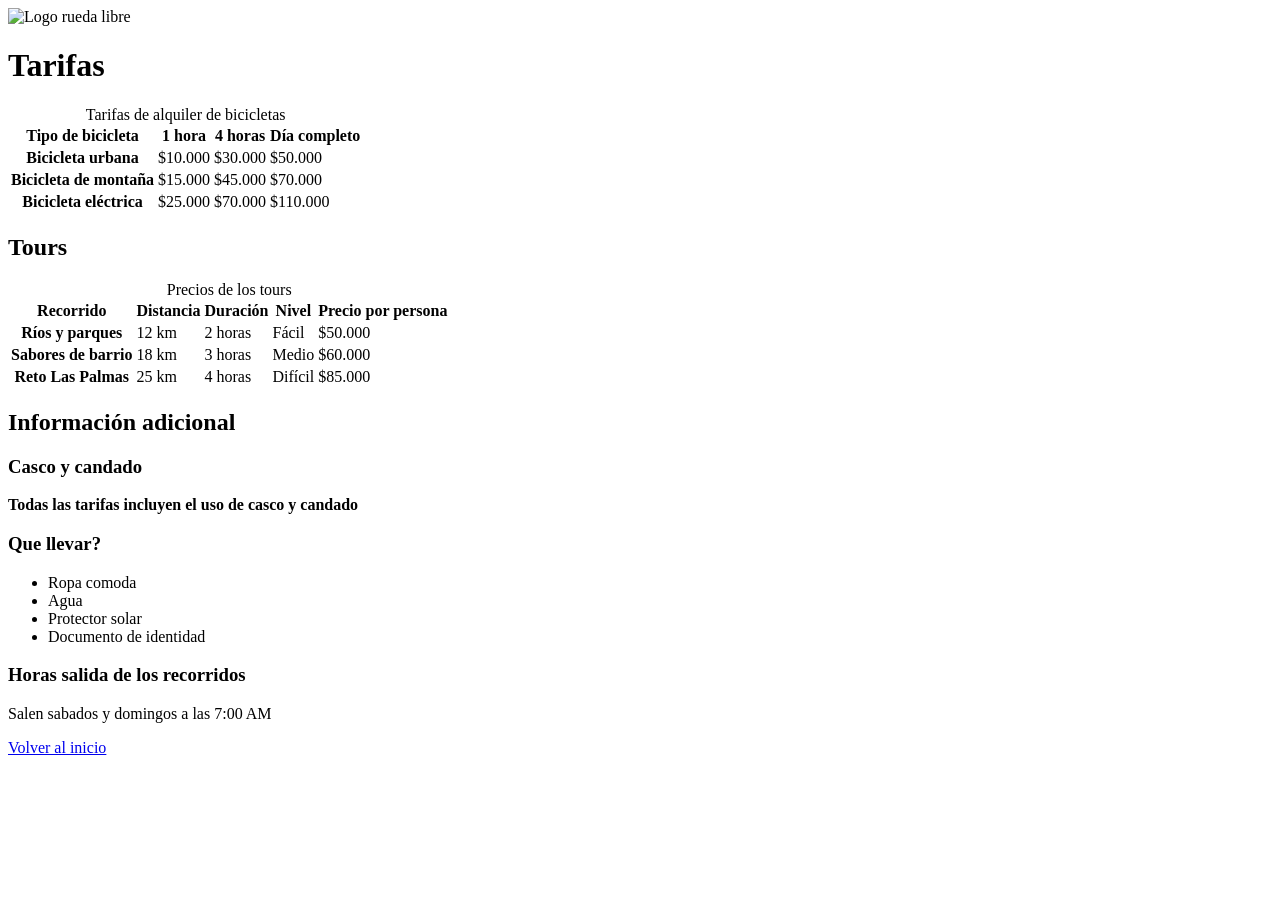
==== tarifas.html @ e66bb039 "Add files via upload" ====
<!DOCTYPE html>
<html lang="es">
    <head>
        <meta charset="UTF-8">
        <meta name="viewport" content="width=device-width, initial-scale=1.0">
        <meta name="description" content="Tarifas de alquiler de bicicletas y precios de los tours guiados de Rueda Libre en Medellín.">
        <title>Tarifas de Rueda Libre</title>
    </head>
    <body>
        <img src="../img/logo.png" alt="Logo rueda libre" width="150">
        <h1>Tarifas</h1>
        <table>
            <caption>Tarifas de alquiler de bicicletas</caption>
            <thead>
                <tr>
                    <th scope="col">Tipo de bicicleta</th>
                    <th scope="col">1 hora</th>
                    <th scope="col">4 horas</th>
                    <th scope="col">Día completo</th>
                </tr>
            </thead>
            <tbody>
                <tr>
                    <th scope="row">Bicicleta urbana</th>
                    <td>$10.000</td>
                    <td>$30.000</td>
                    <td>$50.000</td>
                </tr>
                <tr>
                    <th scope="row">Bicicleta de montaña</th>
                    <td>$15.000</td>
                    <td>$45.000</td>
                    <td>$70.000</td>
                </tr>
                <tr>
                    <th scope="row">Bicicleta eléctrica</th>
                    <td>$25.000</td>
                    <td>$70.000</td>
                    <td>$110.000</td>
                </tr>
            </tbody>
        </table>

 <section id="tours">
    <h2>Tours</h2>
     <table>
        <caption>Precios de los tours</caption>
            <thead>
                <tr>
                <th scope="col">Recorrido</th>
                <th scope="col">Distancia</th>
                <th scope="col">Duración</th>
                <th scope="col">Nivel</th>
                <th scope="col">Precio por persona</th>
                 </tr>
                </thead>
                <tbody>
                    <tr>
                        <th scope="row">Ríos y parques</th>
                        <td>12 km</td>
                        <td>2 horas</td>
                        <td>Fácil</td>
                        <td>$50.000</td>
                    </tr>
                    <tr>
                        <th scope="row">Sabores de barrio</th>
                        <td>18 km</td>
                        <td>3 horas</td>
                        <td>Medio</td>
                        <td>$60.000</td>
                    </tr>
                    <tr>
                        <th scope="row">Reto Las Palmas</th>
                        <td>25 km</td>
                        <td>4 horas</td>
                        <td>Difícil</td>
                        <td>$85.000</td>
                    </tr>
                </tbody>
            </table>
        </section>
        <section>
             <h2>Información adicional</h2>

            <h3> Casco y candado </h3>
            <p><strong> Todas las tarifas incluyen el uso de casco y candado</strong></p>
            <h3> Que llevar?</h3>
        <ul>
         <li> Ropa comoda</li>
         <li> Agua</li>
        <li> Protector solar</li>
         <li> Documento de identidad</li>
        </ul>
            <h3> Horas salida de los recorridos</h3>
            <p> Salen sabados y domingos a las 7:00 AM</p>   
        </section>
         <p><a href="../index.html">Volver al inicio</a></p>
    </body>
</html>
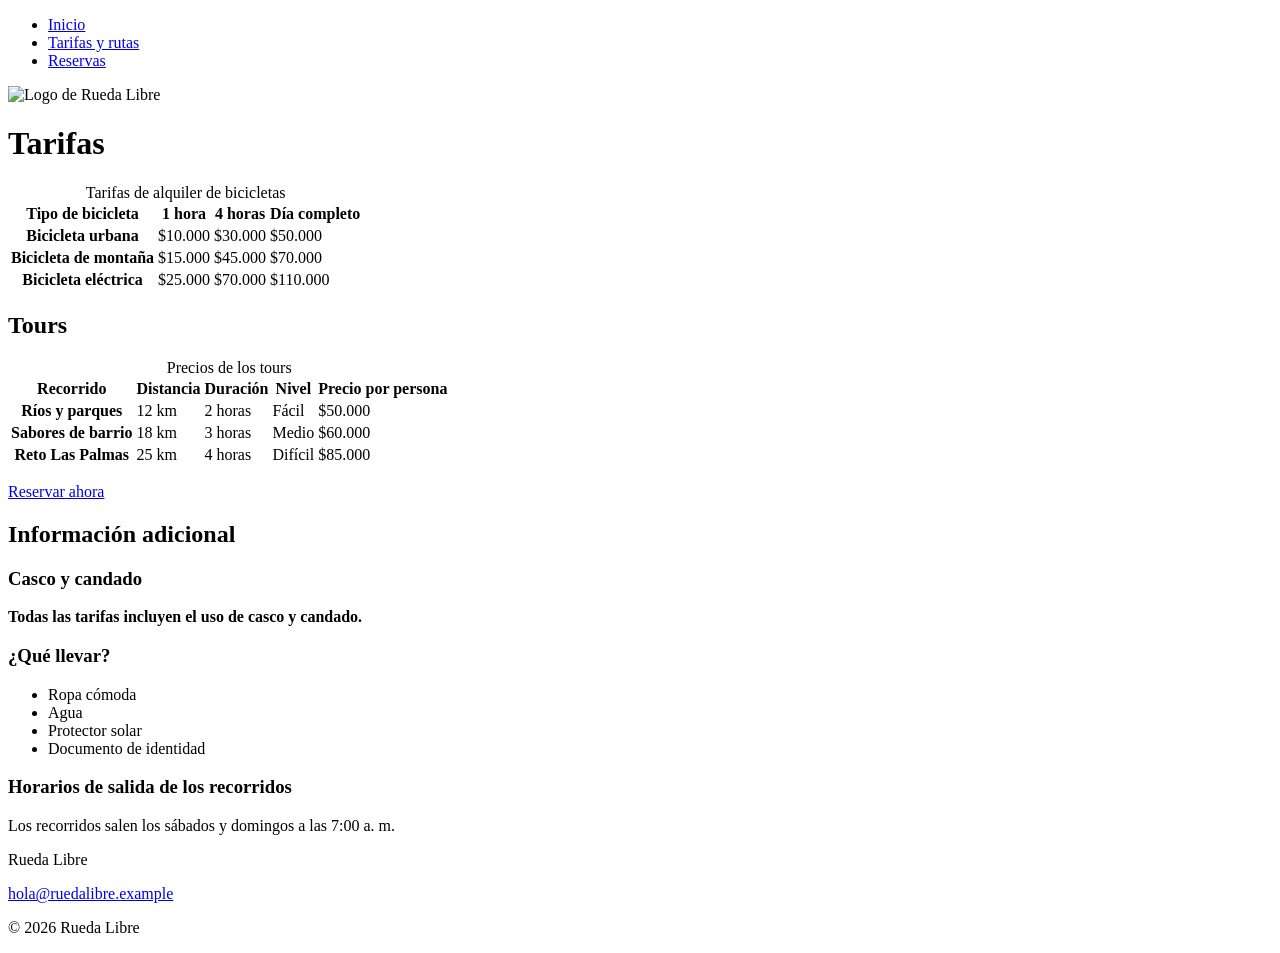
==== commit 9a36dd24: "Add files via upload" ====
--- a/tarifas.html
+++ b/tarifas.html
@@ -1,99 +1,117 @@
-<!DOCTYPE html>
-<html lang="es">
-    <head>
-        <meta charset="UTF-8">
-        <meta name="viewport" content="width=device-width, initial-scale=1.0">
-        <meta name="description" content="Tarifas de alquiler de bicicletas y precios de los tours guiados de Rueda Libre en Medellín.">
-        <title>Tarifas de Rueda Libre</title>
-    </head>
-    <body>
-        <img src="../img/logo.png" alt="Logo rueda libre" width="150">
-        <h1>Tarifas</h1>
-        <table>
-            <caption>Tarifas de alquiler de bicicletas</caption>
-            <thead>
-                <tr>
-                    <th scope="col">Tipo de bicicleta</th>
-                    <th scope="col">1 hora</th>
-                    <th scope="col">4 horas</th>
-                    <th scope="col">Día completo</th>
-                </tr>
-            </thead>
-            <tbody>
-                <tr>
-                    <th scope="row">Bicicleta urbana</th>
-                    <td>$10.000</td>
-                    <td>$30.000</td>
-                    <td>$50.000</td>
-                </tr>
-                <tr>
-                    <th scope="row">Bicicleta de montaña</th>
-                    <td>$15.000</td>
-                    <td>$45.000</td>
-                    <td>$70.000</td>
-                </tr>
-                <tr>
-                    <th scope="row">Bicicleta eléctrica</th>
-                    <td>$25.000</td>
-                    <td>$70.000</td>
-                    <td>$110.000</td>
-                </tr>
-            </tbody>
-        </table>
-
- <section id="tours">
-    <h2>Tours</h2>
-     <table>
-        <caption>Precios de los tours</caption>
-            <thead>
-                <tr>
-                <th scope="col">Recorrido</th>
-                <th scope="col">Distancia</th>
-                <th scope="col">Duración</th>
-                <th scope="col">Nivel</th>
-                <th scope="col">Precio por persona</th>
-                 </tr>
-                </thead>
-                <tbody>
-                    <tr>
-                        <th scope="row">Ríos y parques</th>
-                        <td>12 km</td>
-                        <td>2 horas</td>
-                        <td>Fácil</td>
-                        <td>$50.000</td>
-                    </tr>
-                    <tr>
-                        <th scope="row">Sabores de barrio</th>
-                        <td>18 km</td>
-                        <td>3 horas</td>
-                        <td>Medio</td>
-                        <td>$60.000</td>
-                    </tr>
-                    <tr>
-                        <th scope="row">Reto Las Palmas</th>
-                        <td>25 km</td>
-                        <td>4 horas</td>
-                        <td>Difícil</td>
-                        <td>$85.000</td>
-                    </tr>
-                </tbody>
-            </table>
-        </section>
-        <section>
-             <h2>Información adicional</h2>
-
-            <h3> Casco y candado </h3>
-            <p><strong> Todas las tarifas incluyen el uso de casco y candado</strong></p>
-            <h3> Que llevar?</h3>
-        <ul>
-         <li> Ropa comoda</li>
-         <li> Agua</li>
-        <li> Protector solar</li>
-         <li> Documento de identidad</li>
-        </ul>
-            <h3> Horas salida de los recorridos</h3>
-            <p> Salen sabados y domingos a las 7:00 AM</p>   
-        </section>
-         <p><a href="../index.html">Volver al inicio</a></p>
-    </body>
-</html>+<!DOCTYPE html>
+<html lang="es">
+<head>
+  <meta charset="UTF-8">
+  <meta name="viewport" content="width=device-width, initial-scale=1.0">
+  <meta name="description" content="Tarifas de alquiler de bicicletas y precios de los tours guiados de Rueda Libre en Medellín.">
+  <title>Tarifas de Rueda Libre</title>
+</head>
+<body>
+  <nav>
+    <ul>
+      <li><a href="../index.html">Inicio</a></li>
+      <li><a href="tarifas.html">Tarifas y rutas</a></li>
+      <li><a href="reservas.html">Reservas</a></li>
+    </ul>
+  </nav>
+
+  <img src="../img/logo.png" alt="Logo de Rueda Libre" width="150">
+  <h1>Tarifas</h1>
+
+  <table>
+    <caption>Tarifas de alquiler de bicicletas</caption>
+    <thead>
+      <tr>
+        <th scope="col">Tipo de bicicleta</th>
+        <th scope="col">1 hora</th>
+        <th scope="col">4 horas</th>
+        <th scope="col">Día completo</th>
+      </tr>
+    </thead>
+    <tbody>
+      <tr>
+        <th scope="row">Bicicleta urbana</th>
+        <td>$10.000</td>
+        <td>$30.000</td>
+        <td>$50.000</td>
+      </tr>
+      <tr>
+        <th scope="row">Bicicleta de montaña</th>
+        <td>$15.000</td>
+        <td>$45.000</td>
+        <td>$70.000</td>
+      </tr>
+      <tr>
+        <th scope="row">Bicicleta eléctrica</th>
+        <td>$25.000</td>
+        <td>$70.000</td>
+        <td>$110.000</td>
+      </tr>
+    </tbody>
+  </table>
+
+  <section id="tours">
+    <h2>Tours</h2>
+    <table>
+      <caption>Precios de los tours</caption>
+      <thead>
+        <tr>
+          <th scope="col">Recorrido</th>
+          <th scope="col">Distancia</th>
+          <th scope="col">Duración</th>
+          <th scope="col">Nivel</th>
+          <th scope="col">Precio por persona</th>
+        </tr>
+      </thead>
+      <tbody>
+        <tr>
+          <th scope="row">Ríos y parques</th>
+          <td>12 km</td>
+          <td>2 horas</td>
+          <td>Fácil</td>
+          <td>$50.000</td>
+        </tr>
+        <tr>
+          <th scope="row">Sabores de barrio</th>
+          <td>18 km</td>
+          <td>3 horas</td>
+          <td>Medio</td>
+          <td>$60.000</td>
+        </tr>
+        <tr>
+          <th scope="row">Reto Las Palmas</th>
+          <td>25 km</td>
+          <td>4 horas</td>
+          <td>Difícil</td>
+          <td>$85.000</td>
+        </tr>
+      </tbody>
+    </table>
+    <p><a href="reservas.html">Reservar ahora</a></p>
+  </section>
+
+  <section>
+    <h2>Información adicional</h2>
+
+    <h3>Casco y candado</h3>
+    <p><strong>Todas las tarifas incluyen el uso de casco y candado.</strong></p>
+
+    <h3>¿Qué llevar?</h3>
+    <ul>
+      <li>Ropa cómoda</li>
+      <li>Agua</li>
+      <li>Protector solar</li>
+      <li>Documento de identidad</li>
+    </ul>
+
+    <h3>Horarios de salida de los recorridos</h3>
+    <p>Los recorridos salen los sábados y domingos a las 7:00 a. m.</p>
+  </section>
+
+  <footer>
+    <p>Rueda Libre</p>
+    <p><a href="mailto:hola@ruedalibre.example">hola@ruedalibre.example</a></p>
+    <p>&copy; 2026 Rueda Libre</p>
+  </footer>
+</body>
+</html>
